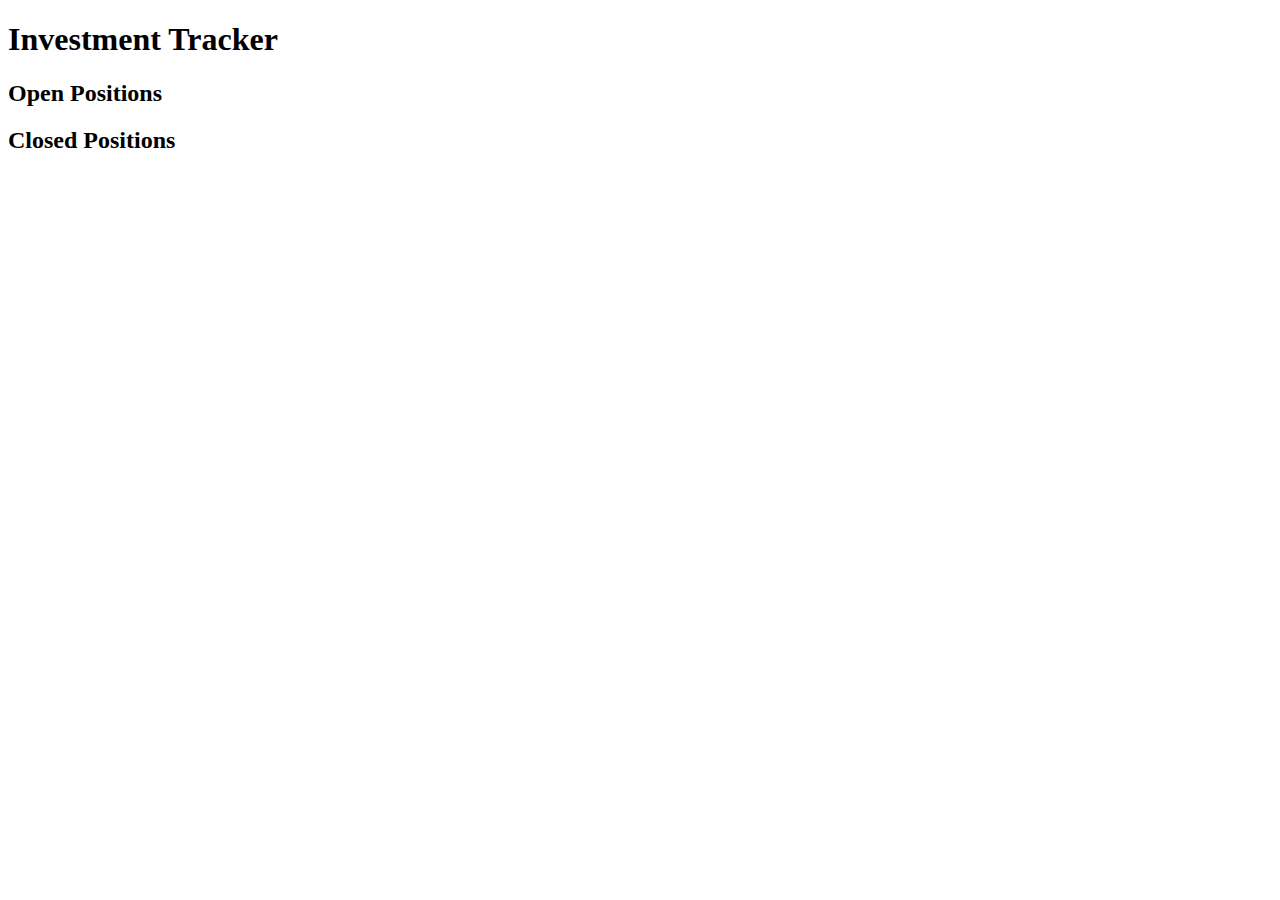
==== src/main/resources/templates/index.html @ 09902224 "Resolve merge conflicts 3" ====
<!DOCTYPE html>
<html lang="en">
<head>
    <meta charset="UTF-8">
    <title>Investment Tracker</title>
</head>
<h1>Investment Tracker</h1>
<body>
<h2>Open Positions</h2>
<h2>Closed Positions</h2>
</body>
</html>
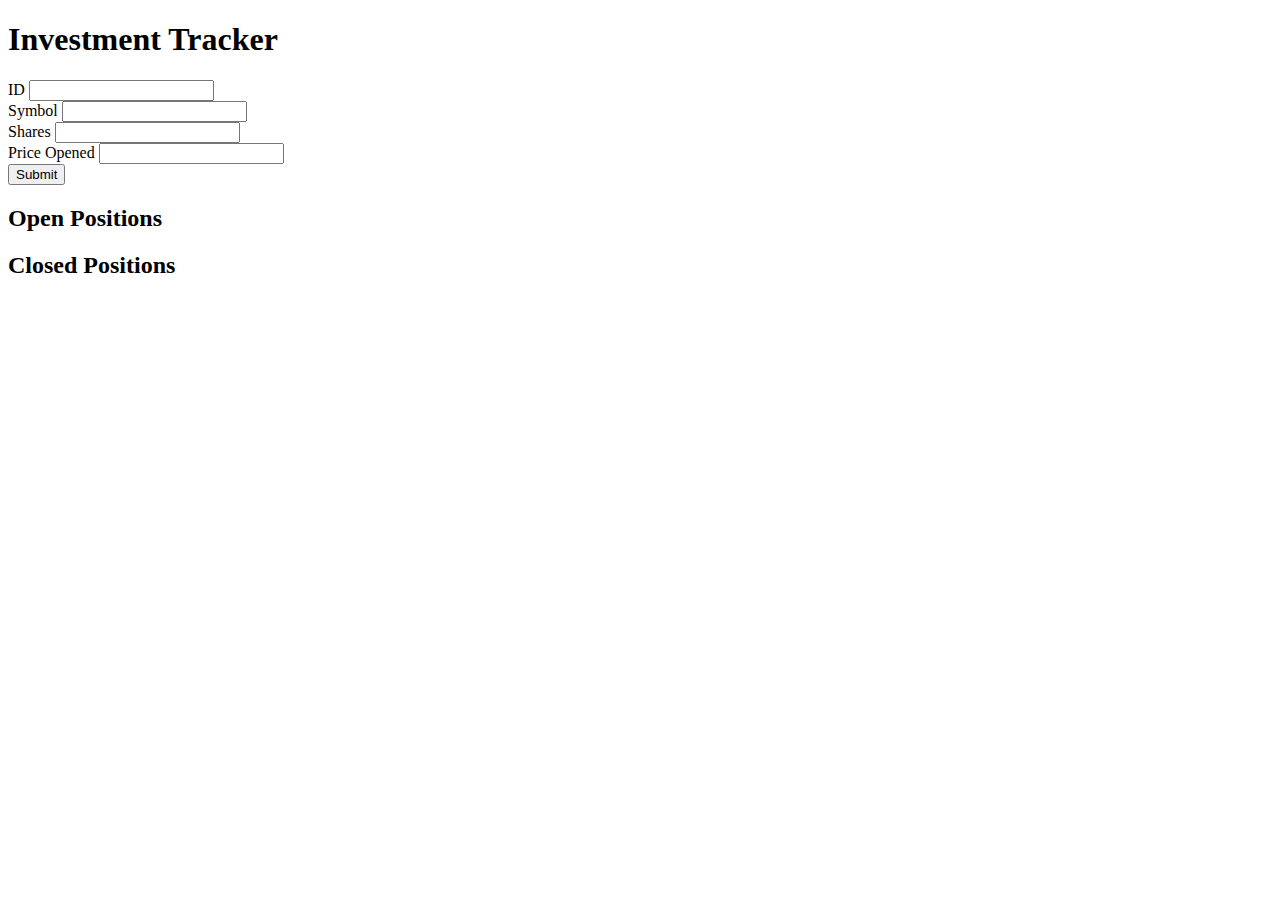
==== commit 83c8ae7a: "Add Thymeleaf and Bootstrap" ====
--- a/src/main/resources/templates/index.html
+++ b/src/main/resources/templates/index.html
@@ -1,12 +1,37 @@
 <!DOCTYPE html>
-<html lang="en">
-<head>
-    <meta charset="UTF-8">
-    <title>Investment Tracker</title>
-</head>
-<h1>Investment Tracker</h1>
-<body>
-<h2>Open Positions</h2>
-<h2>Closed Positions</h2>
-</body>
+<html xmlns:th = "http://www.thymeleaf.org">
+    <head>
+        <meta charset="UTF-8">
+        <meta name="viewport" content="width=device-width, initial-scale=1">
+        <title>Investment Tracker</title>
+        <link rel="stylesheet" href="style.css">
+        <link href="https://cdn.jsdelivr.net/npm/bootstrap@5.2.2/dist/css/bootstrap.min.css" rel="stylesheet" integrity="sha384-Zenh87qX5JnK2Jl0vWa8Ck2rdkQ2Bzep5IDxbcnCeuOxjzrPF/et3URy9Bv1WTRi" crossorigin="anonymous">
+    </head>
+    <body>
+        </form>
+        <h1>Investment Tracker</h1>
+        <p th:text="${investment}"></p>
+        <form action="#" th:action="@{/saveInvestment}" th:object="${investment}" method="GET">
+            <div class="input-group input-group-sm mb-3">
+                <span class="input-group-text" id="id">ID</span>
+                <input type="text" class="form-control" aria-label="Sizing example input" aria-describedby="inputGroup-sizing-sm" name="id" th:field="*{id}">
+            </div>
+            <div class="input-group input-group-sm mb-3">
+                <span class="input-group-text" id="symbol">Symbol</span>
+                <input type="text" class="form-control" aria-label="Sizing example input" aria-describedby="inputGroup-sizing-sm" name="symbol" th:field="*{symbol}">
+            </div>
+            <div class="input-group input-group-sm mb-3">
+                <span class="input-group-text" id="shares">Shares</span>
+                <input type="text" class="form-control" aria-label="Sizing example input" aria-describedby="inputGroup-sizing-sm" name="shares" th:field="*{shares}">
+            </div>
+            <div class="input-group input-group-sm mb-3">
+                <span class="input-group-text" id="priceOpened">Price Opened</span>
+                <input type="text" class="form-control" aria-label="Sizing example input" aria-describedby="inputGroup-sizing-sm" name="priceOpened" th:field="*{priceOpened}">
+            </div>
+            <button name="submit" type="sumbit" value="0">Submit</button>
+        </form>
+        <h2>Open Positions</h2>
+        <h2>Closed Positions</h2>
+        <script src="https://cdn.jsdelivr.net/npm/bootstrap@5.2.2/dist/js/bootstrap.bundle.min.js" integrity="sha384-OERcA2EqjJCMA+/3y+gxIOqMEjwtxJY7qPCqsdltbNJuaOe923+mo//f6V8Qbsw3" crossorigin="anonymous"></script>
+    </body>
 </html>--- a/src/main/resources/templates/style.css
+++ b/src/main/resources/templates/style.css
@@ -0,0 +1,2 @@
+body{font-family: Consolas,serif;}
+.panel{ width: 400px; height: 400px; border: solid black 1px}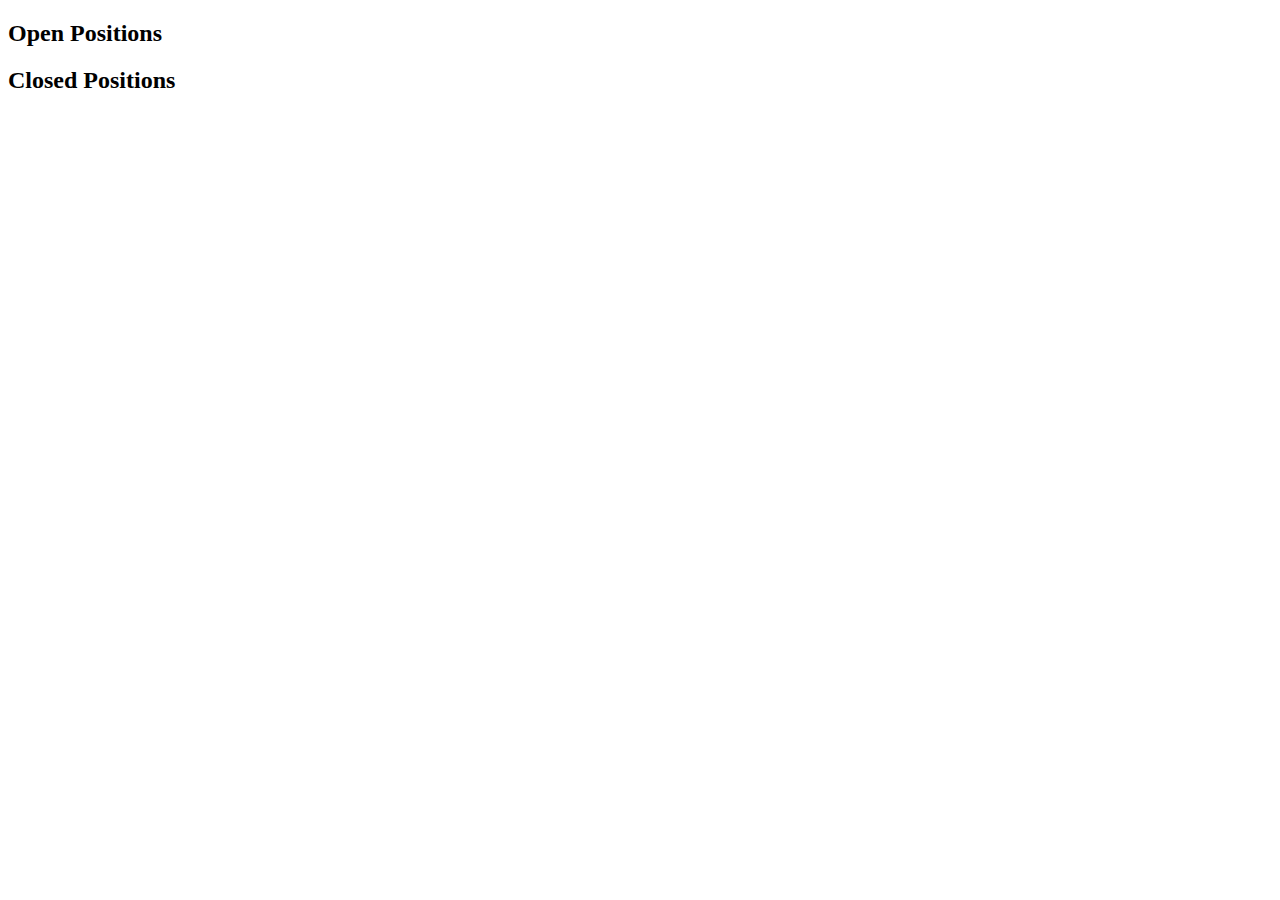
==== commit d09ca74c: "Add open and close position functionality" ====
--- a/src/main/resources/templates/index.html
+++ b/src/main/resources/templates/index.html
@@ -8,28 +8,9 @@
         <link href="https://cdn.jsdelivr.net/npm/bootstrap@5.2.2/dist/css/bootstrap.min.css" rel="stylesheet" integrity="sha384-Zenh87qX5JnK2Jl0vWa8Ck2rdkQ2Bzep5IDxbcnCeuOxjzrPF/et3URy9Bv1WTRi" crossorigin="anonymous">
     </head>
     <body>
-        </form>
-        <h1>Investment Tracker</h1>
-        <p th:text="${investment}"></p>
-        <form action="#" th:action="@{/saveInvestment}" th:object="${investment}" method="GET">
-            <div class="input-group input-group-sm mb-3">
-                <span class="input-group-text" id="id">ID</span>
-                <input type="text" class="form-control" aria-label="Sizing example input" aria-describedby="inputGroup-sizing-sm" name="id" th:field="*{id}">
-            </div>
-            <div class="input-group input-group-sm mb-3">
-                <span class="input-group-text" id="symbol">Symbol</span>
-                <input type="text" class="form-control" aria-label="Sizing example input" aria-describedby="inputGroup-sizing-sm" name="symbol" th:field="*{symbol}">
-            </div>
-            <div class="input-group input-group-sm mb-3">
-                <span class="input-group-text" id="shares">Shares</span>
-                <input type="text" class="form-control" aria-label="Sizing example input" aria-describedby="inputGroup-sizing-sm" name="shares" th:field="*{shares}">
-            </div>
-            <div class="input-group input-group-sm mb-3">
-                <span class="input-group-text" id="priceOpened">Price Opened</span>
-                <input type="text" class="form-control" aria-label="Sizing example input" aria-describedby="inputGroup-sizing-sm" name="priceOpened" th:field="*{priceOpened}">
-            </div>
-            <button name="submit" type="sumbit" value="0">Submit</button>
-        </form>
+        <div th:replace="fragments/topnav :: navbar">
+
+        </div>
         <h2>Open Positions</h2>
         <h2>Closed Positions</h2>
         <script src="https://cdn.jsdelivr.net/npm/bootstrap@5.2.2/dist/js/bootstrap.bundle.min.js" integrity="sha384-OERcA2EqjJCMA+/3y+gxIOqMEjwtxJY7qPCqsdltbNJuaOe923+mo//f6V8Qbsw3" crossorigin="anonymous"></script>
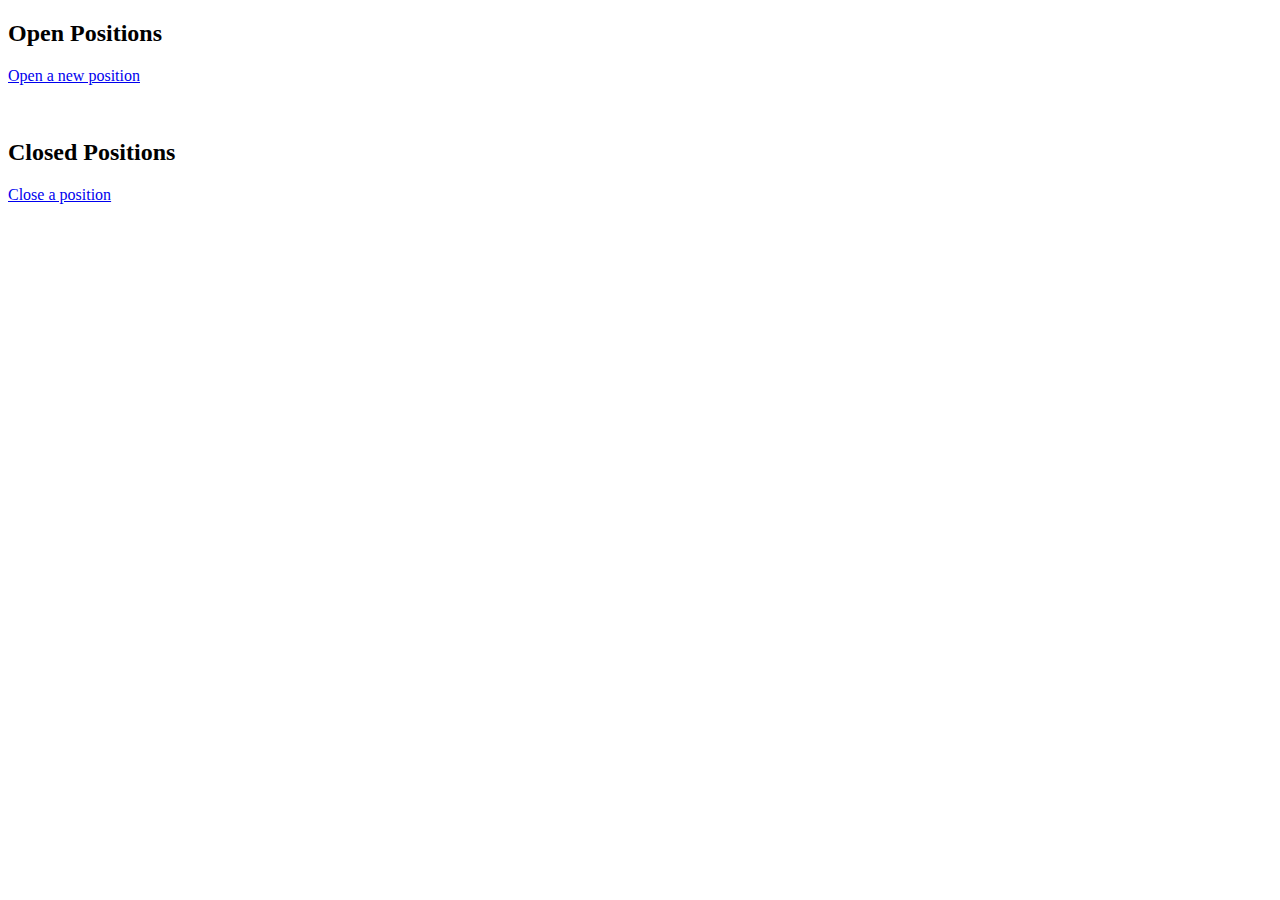
==== commit 40fa353f: "Edited UI" ====
--- a/src/main/resources/templates/index.html
+++ b/src/main/resources/templates/index.html
@@ -1,5 +1,5 @@
 <!DOCTYPE html>
-<html xmlns:th = "http://www.thymeleaf.org">
+<html lang="en" xmlns:th = "http://www.thymeleaf.org">
     <head>
         <meta charset="UTF-8">
         <meta name="viewport" content="width=device-width, initial-scale=1">
@@ -11,8 +11,23 @@
         <div th:replace="fragments/topnav :: navbar">
 
         </div>
-        <h2>Open Positions</h2>
-        <h2>Closed Positions</h2>
+        <div class="mx-auto" style="width: 95%">
+            <h2>Open Positions</h2><a class="text-decoration-none" href="/open">Open a new position</a>
+
+            <div class="list-group" th:each="data1 : ${openPos}">
+                <a th:href="@{'https://finance.yahoo.com/quote/' + ${data1.symbol}}" class="list-group-item list-group-item-action">
+                    <p th:text="${data1}"></p>
+                </a>
+            </div>
+            <br>
+            <h2>Closed Positions</h2><a class="text-decoration-none" href="/close">Close a position</a>
+
+            <div class="list-group" th:each="data2 : ${closePos}">
+                <a th:href="@{'https://finance.yahoo.com/quote/' + ${data2.symbol}}" class="list-group-item list-group-item-action">
+                    <p th:text="${data2}"></p>
+                </a>
+            </div>
+        </div>
         <script src="https://cdn.jsdelivr.net/npm/bootstrap@5.2.2/dist/js/bootstrap.bundle.min.js" integrity="sha384-OERcA2EqjJCMA+/3y+gxIOqMEjwtxJY7qPCqsdltbNJuaOe923+mo//f6V8Qbsw3" crossorigin="anonymous"></script>
     </body>
 </html>--- a/src/main/resources/templates/style.css
+++ b/src/main/resources/templates/style.css
@@ -1,2 +1,7 @@
-body{font-family: Consolas,serif;}
-.panel{ width: 400px; height: 400px; border: solid black 1px}+body{
+    font-family: Consolas,serif;
+}
+
+.panel{
+    width: 400px; height: 400px; border: solid black 1px
+}